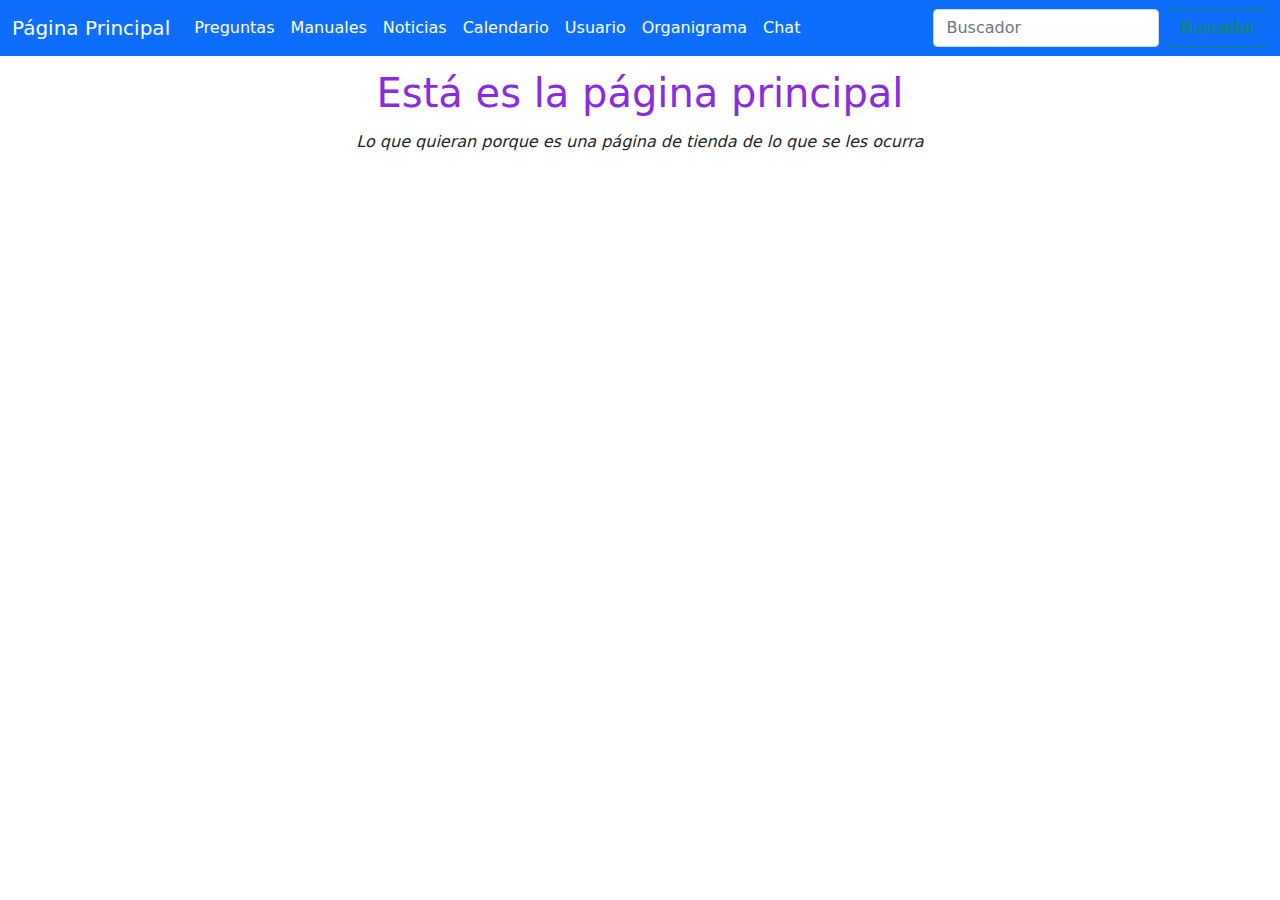
==== index.html @ dee3beba "first commit" ====
<!DOCTYPE html>
<html lang="en">
<head>
    <meta charset="UTF-8">
    <meta name="viewport" content="width=device-width, initial-scale=1.0">
    <title>Pagina Principal</title>
    <link rel="stylesheet" href="assets/css/style.css">
    <link rel="stylesheet" href="assets/css/cssBootstrap/bootstrap.css">
</head>
<body>

    <!-- navbar comun links editados página a página -->
    <nav class="navbar navbar-expand-lg navbar-dark bg-primary">
        <div class="container-fluid">
            <a class="navbar-brand" href="./index.html">Página Principal</a>
            <button class="navbar-toggler" type="button" data-bs-toggle="collapse" data-bs-target="#navbarSupportedContent" aria-controls="navbarSupportedContent" aria-expanded="false" aria-label="Toggle navigation">
                <span class="navbar-toggler-icon"></span>
            </button>
            <div class="collapse navbar-collapse" id="navbarSupportedContent">
                <ul class="navbar-nav me-auto mb-2 mb-lg-0">
                    <li class="nav-item">
                        <a class="nav-link active" aria-current="page" href="./preguntas.html">Preguntas</a>
                    </li>
                    <li class="nav-item">
                        <a class="nav-link active" aria-current="page" href="./manuales.html">Manuales</a>
                    </li>
                    <li class="nav-item">
                        <a class="nav-link active" aria-current="page" href="./noticias.html">Noticias</a>
                    </li>
                    <li class="nav-item">
                        <a class="nav-link active" aria-current="page" href="./calendario.html">Calendario</a>
                    </li>

                    <li class="nav-item">
                        <a class="nav-link active" aria-current="page" href="./usuario.html">Usuario</a>
                    </li>

                    <li class="nav-item">
                        <a class="nav-link active" aria-current="page" href="./organigrama.html">Organigrama</a>
                    </li>

                    <li class="nav-item">
                        <a class="nav-link active" aria-current="page" href="./chat.html">Chat</a>
                    </li>
                </ul>
                <form class="d-flex">
                <input class="form-control me-2" type="search" placeholder="Buscador" aria-label="Search">
                <button class="btn btn-outline-success" type="submit">Buscador</button>
                </form>
            </div>
        </div>
    </nav> 

    <header>
        <div class="container">
            <h1 id="tituloIndex">Está es la página principal</h1>
        </div>
    </header>

    <main class="container">
        <div class="row">
            <article>
                <p id="descripcion">Lo que quieran porque es una página de tienda de lo que se les ocurra</p>
            </article>
        </div>
    </main>
 
   <!-- seccion de pie de Pagina -->
    <footer></footer>





    <script src="assets/js/script.js"></script>
    <script src="assets/js/jsBootstrap/bootstrap.bundle.js"></script>
</body>
</html>
---- assets/css/style.css ----
header{
    text-align: center;
    margin: 1%
}

#tituloIndex{
    color: blueviolet;
}

#descripcion{
    text-align: center;
    font-style: oblique;
}

/* web noticias */
#noticias{
    text-align: center;
}


/* web manuales */
#imgManuales {
    width: 18rem;
    margin: 1%;
    border-radius: 4%;
    border-color: rgb(15, 235, 41);
}
#imgManualesDos {
    width: 18rem;
    margin: 1%;
    border-color: blue;
}


/* web calendario */
#calendario{
    text-align: center;
    margin: 5%;
}
.calendar {
    display: grid;
    grid-template-columns: repeat(7, 1fr);
    list-style: none;
    margin: 0;
    padding: 0;
    text-align: center;
    border-style: groove;
}
.first-day {
    grid-column-start: 7;
}
.calendar-wrapper {
    width: 280px;
}
.weekday {
    background: #1de831;
}
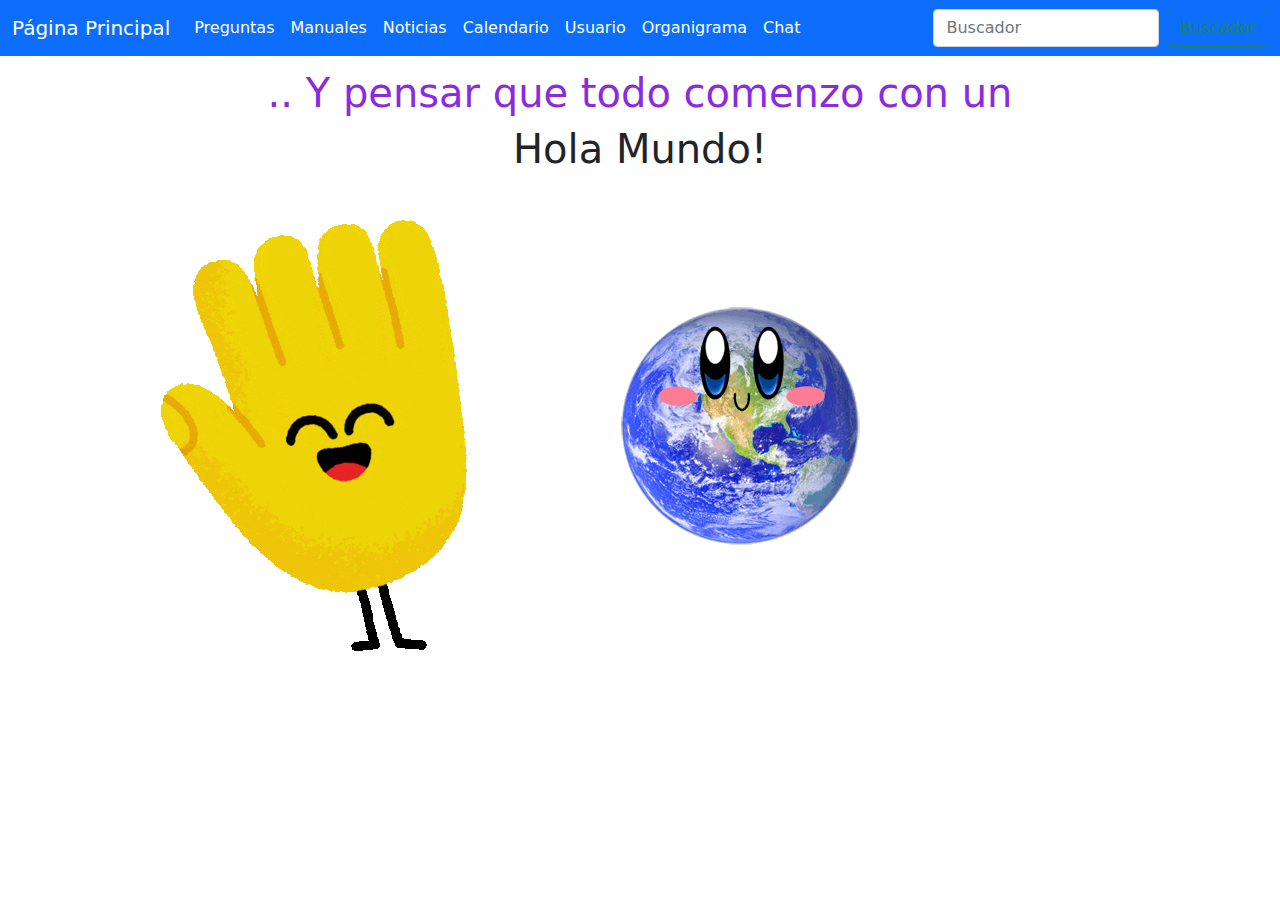
==== commit 01787c60: "actualizando links y creando chat" ====
--- a/index.html
+++ b/index.html
@@ -4,8 +4,8 @@
     <meta charset="UTF-8">
     <meta name="viewport" content="width=device-width, initial-scale=1.0">
     <title>Pagina Principal</title>
-    <link rel="stylesheet" href="assets/css/style.css">
-    <link rel="stylesheet" href="assets/css/cssBootstrap/bootstrap.css">
+    <link rel="stylesheet" href="./assets/css/style.css">
+    <link rel="stylesheet" href="./assets/css/cssBootstrap/bootstrap.css">
 </head>
 <body>
 
@@ -53,14 +53,16 @@
 
     <header>
         <div class="container">
-            <h1 id="tituloIndex">Está es la página principal</h1>
+            <h1 id="tituloIndex">.. Y pensar que todo comenzo con un</h1>
+            <h1>Hola Mundo!</h1>
         </div>
     </header>
 
     <main class="container">
         <div class="row">
-            <article>
-                <p id="descripcion">Lo que quieran porque es una página de tienda de lo que se les ocurra</p>
+            <article class="w-75" id="holaMundo">
+                <img src="./assets/image/saludar.gif" alt="mano saludando" srcset="">
+                <img src="./assets/image/hola-mundo.gif" alt="hola mundo" srcset="">
             </article>
         </div>
     </main>
@@ -71,8 +73,7 @@
 
 
 
-
-    <script src="assets/js/script.js"></script>
-    <script src="assets/js/jsBootstrap/bootstrap.bundle.js"></script>
+    <script src="./assets/js/jsBootstrap/bootstrap.bundle.js"></script>
+    <script src="./assets/js/script.js"></script>
 </body>
 </html>--- a/assets/css/style.css
+++ b/assets/css/style.css
@@ -5,6 +5,9 @@
 
 #tituloIndex{
     color: blueviolet;
+}
+#holaMundo{
+    text-align: center;
 }
 
 #descripcion{
